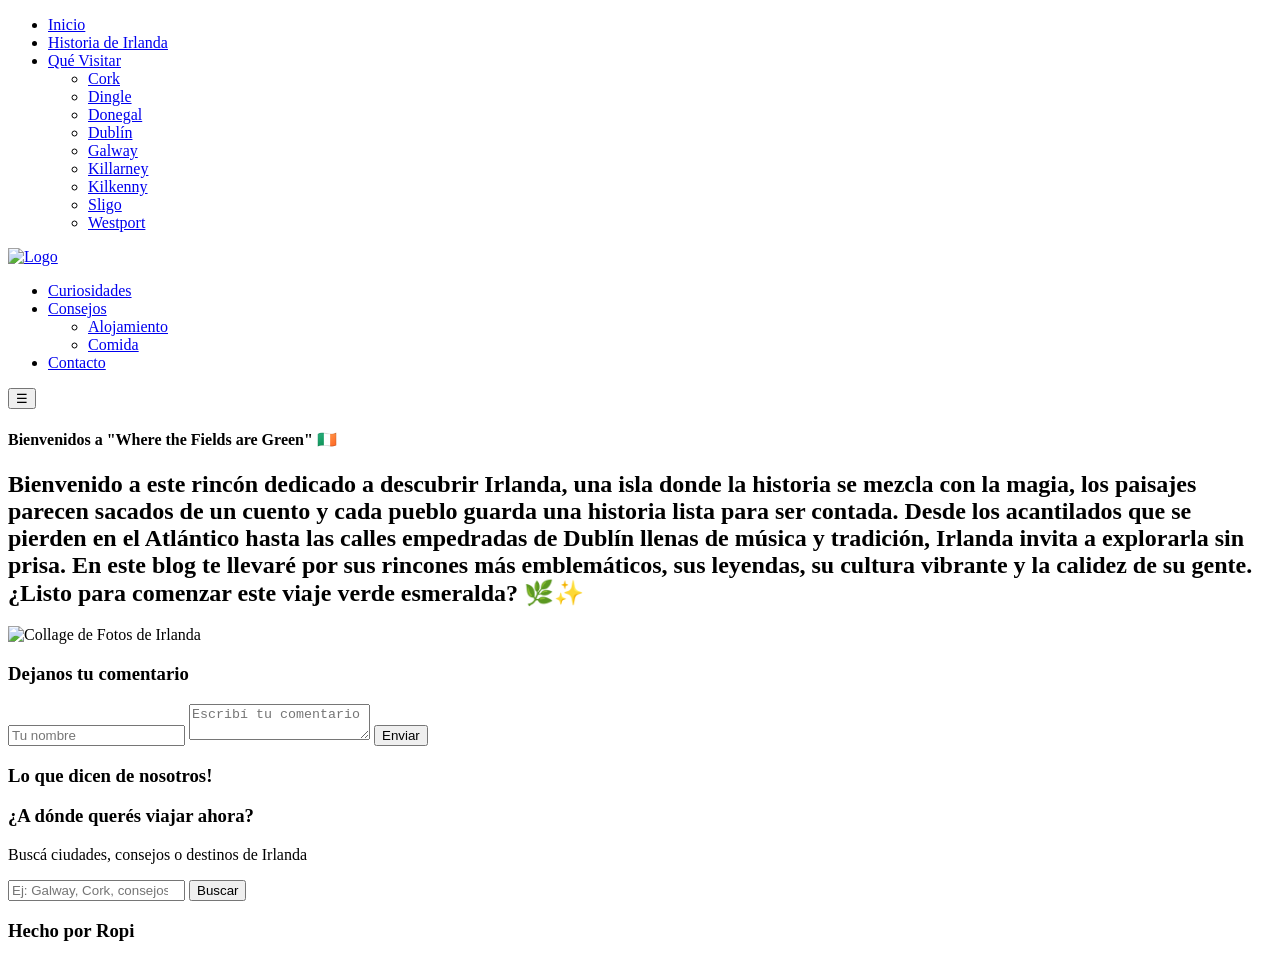
==== pages/main.html @ 77e26f82 "inicio de proyecto" ====
<!DOCTYPE html>
<html lang="en">

<head>
    <meta charset="UTF-8">
    <meta name="viewport" content="width=device-width, initial-scale=1.0">
    <script defer src="./js/main.js"></script>
    <script defer src="./js/comments.js"></script>
    <title>the CR crowd</title>

    <link rel="shortcut icon" href="./assets/Trebol.png" type="image/x-icon">


    <link rel="stylesheet" href="./style/style.css">


</head>

<body>
    <!---- dentro del header me gustaria tener el logo en el medio y la navegacion si se puede hacerlo con menu desplegable 

    las secciones pueden ser:
    historia de irlanda/los mejores lugares para visitar/comida y alojamiento/consejos
    
    tener como referencia https://www.mibauldeblogs.com/ -->

    <header class="header">

       <nav class="navbar">
            <ul class="nav-left">
                <li><a href="./index.html">Inicio</a></li>
                <li><a href="./pages/historia.html">Historia de Irlanda</a></li>
                <li class="dropdown">
                    <a href="./pages/lugares.html">Qué Visitar</a>

                    <ul class="dropdown-menu">
                        <li><a href="./pages/lugares/cork.html">Cork</a></li>
                        <li><a href="./pages/lugares/dingle.html">Dingle</a></li>
                        <li><a href="./pages/lugares/donegal.html">Donegal</a></li>
                        <li><a href="./pages/lugares/dublin.html">Dublín</a></li>
                        <li><a href="./pages/lugares/galway.html">Galway</a></li>
                        <li><a href="./pages/lugares/killarney.html">Killarney</a></li>
                        <li><a href="./pages/lugares/kilkenny.html">Kilkenny</a></li>
                        <li><a href="./pages/lugares/sligo.html">Sligo</a></li>
                        <li><a href="./pages/lugares/westport.html">Westport</a></li>
                    </ul>
                </li>

            </ul>
            <div class="logo1">
                <a href="./index.html"><img src="./assets/Logo-1.png" alt="Logo"></a>
            </div>

            <ul class="nav-right">
                <li class="dropdown"><a href="./pages/curiosidades.html">Curiosidades</a>
                </li>

                <li class="dropdown"><a href="./pages/tips.html">Consejos</a>
                    <ul class="dropdown-menu">
                        <li><a href="./pages/alojamiento.html">Alojamiento</a></li>
                        <li><a href="./pages/comida.html">Comida</a></li>

                    </ul>
                </li>
                <li><a href="./pages/contacto.html">Contacto</a></li>
            </ul>

            <button class="hamburger" id="hamburger">☰</button>

        </nav>

      
    </header>



    <main>
        <div class="inicio">
<h4> Bienvenidos a "Where the Fields are Green" 🇮🇪</h4>
            <h2 class="bienvenida">
                Bienvenido a este rincón dedicado a descubrir Irlanda, una isla donde la historia se mezcla con la
                magia, los paisajes parecen sacados de un cuento y cada pueblo guarda una historia lista para ser
                contada. Desde los acantilados que se pierden en el Atlántico hasta las calles empedradas de Dublín
                llenas de música y tradición, Irlanda invita a explorarla sin prisa. En este blog te llevaré por sus
                rincones más emblemáticos, sus leyendas, su cultura vibrante y la calidez de su gente. ¿Listo para
                comenzar este viaje verde esmeralda? 🌿✨

          
            </h2>
            <img src="./assets/Inicio1.webp" alt="Collage de Fotos de Irlanda">

            <section class="sectionComentarios">
                <h3 class="tituloComentario">Dejanos tu comentario</h3>
    
                <form id="formComentario" class="formComentario">
                    <input type="text" id="nombre" placeholder="Tu nombre" required>
                    <textarea id="comentario" placeholder="Escribí tu comentario" required></textarea>
                    <button type="submit">Enviar</button>
                </form>
    
                <div id="listaComentarios" class="lista-comentarios">
                    <h3 class="tituloComentario">Lo que dicen de nosotros!</h3>
                </div>
            </section>

            <!-- en el footer o final de main me gustaria q hubiera una seccion de busqueda como en https://happytowander.com/travel-guides/-->
            <section class="busqueda">
                <h3>¿A dónde querés viajar ahora?</h3>
                <p>Buscá ciudades, consejos o destinos de Irlanda</p>

                <form class="busqueda-form">
                    <input type="search" name="s" placeholder="Ej: Galway, Cork, consejos..." required>
                    <button type="submit">Buscar</button>
                </form>
            </section>

    </main>

    <footer>
        <div class="footer">
            <h3>Hecho por Ropi</h3>
        </div>

    </footer>
    <script src="https://cdn.jsdelivr.net/npm/sweetalert2@11"></script>
</body>

</html>
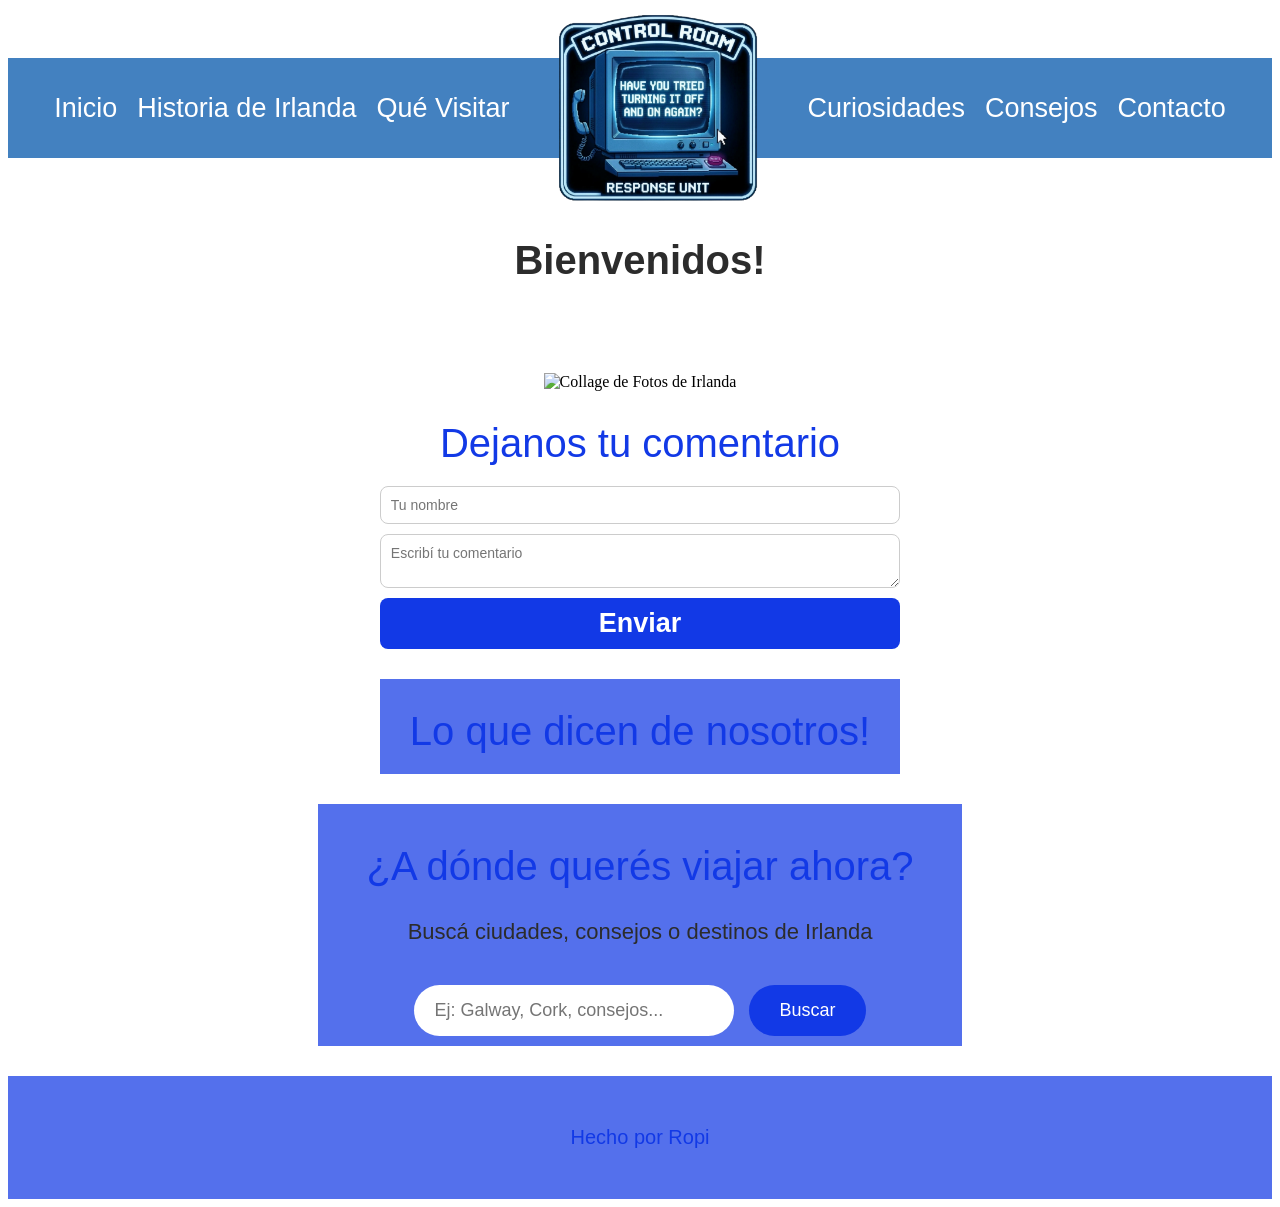
==== commit ad0c5e8b: "formato de pantalla de login y logo" ====
--- a/pages/main.html
+++ b/pages/main.html
@@ -8,22 +8,16 @@
     <script defer src="./js/comments.js"></script>
     <title>the CR crowd</title>
 
-    <link rel="shortcut icon" href="./assets/Trebol.png" type="image/x-icon">
+    <link rel="shortcut icon" href="../assets/LogoCRAzul.png" type="image/x-icon">
 
 
-    <link rel="stylesheet" href="./style/style.css">
+    <link rel="stylesheet" href="../style/style.css">
 
 
 </head>
 
 <body>
-    <!---- dentro del header me gustaria tener el logo en el medio y la navegacion si se puede hacerlo con menu desplegable 
-
-    las secciones pueden ser:
-    historia de irlanda/los mejores lugares para visitar/comida y alojamiento/consejos
-    
-    tener como referencia https://www.mibauldeblogs.com/ -->
-
+ 
     <header class="header">
 
        <nav class="navbar">
@@ -48,7 +42,7 @@
 
             </ul>
             <div class="logo1">
-                <a href="./index.html"><img src="./assets/Logo-1.png" alt="Logo"></a>
+                <a href="./main.html"><img src="../assets/LogoCRAzul.png" alt="Logo"></a>
             </div>
 
             <ul class="nav-right">
@@ -65,8 +59,6 @@
                 <li><a href="./pages/contacto.html">Contacto</a></li>
             </ul>
 
-            <button class="hamburger" id="hamburger">☰</button>
-
         </nav>
 
       
@@ -76,16 +68,8 @@
 
     <main>
         <div class="inicio">
-<h4> Bienvenidos a "Where the Fields are Green" 🇮🇪</h4>
+<h4> Bienvenidos!</h4>
             <h2 class="bienvenida">
-                Bienvenido a este rincón dedicado a descubrir Irlanda, una isla donde la historia se mezcla con la
-                magia, los paisajes parecen sacados de un cuento y cada pueblo guarda una historia lista para ser
-                contada. Desde los acantilados que se pierden en el Atlántico hasta las calles empedradas de Dublín
-                llenas de música y tradición, Irlanda invita a explorarla sin prisa. En este blog te llevaré por sus
-                rincones más emblemáticos, sus leyendas, su cultura vibrante y la calidez de su gente. ¿Listo para
-                comenzar este viaje verde esmeralda? 🌿✨
-
-          
             </h2>
             <img src="./assets/Inicio1.webp" alt="Collage de Fotos de Irlanda">
 
--- a/style/style.css
+++ b/style/style.css
@@ -0,0 +1,682 @@
+@import url('https://fonts.googleapis.com/css2?family=Borel&family=Cookie&family=Geom:ital,wght@0,300..900;1,300..900&display=swap');
+@import url('https://fonts.googleapis.com/css2?family=Borel&family=Cookie&family=Eagle+Lake&family=Geom:ital,wght@0,300..900;1,300..900&display=swap');
+
+/*DATA DE LAS FUENTES*/
+
+/*
+.borel-regular {
+    font-family: "Borel", cursive;
+    font-weight: 400;
+    font-style: normal;
+  }
+
+  .cookie-regular {
+    font-family: "Cookie", cursive;
+    font-weight: 400;
+    font-style: normal;
+  }
+
+  
+.geom-<uniquifier> {
+    font-family: "Geom", sans-serif;
+    font-optical-sizing: auto;
+    font-weight: <weight>;
+    font-style: normal;
+  }
+
+  FONT DE ESTILO CELTA
+  .eagle-lake-regular {
+    font-family: "Eagle Lake", serif;
+    font-weight: 400;
+    font-style: normal;
+  }
+  */
+
+* {
+    margin: 5;
+    padding: 0;
+    box-sizing: border-box;
+
+}
+
+/*LOGIN PAGE*/
+
+#login{
+    display: flex;
+    flex-direction: column;
+    align-items: center;
+}
+.tituloLogin {
+    font-size: 40px;
+    padding: 0;
+    /*margin-bottom: 20px;*/
+    color: #4381c0;
+}
+
+.formLogin {
+    display: flex;
+    flex-direction: column;
+    gap: 15px;
+    /*margin-bottom: 30px;
+    margin-top: 30px;*/
+
+
+    max-width: 330px;
+    padding: 1rem;
+
+    justify-content: center;
+    align-items: center;
+}
+
+.formLogin input,
+.formLogin textarea {
+    font-family: "Geom", sans-serif;
+    padding: 10px;
+    border-radius: 8px;
+    border: 1px solid #ccc;
+    font-size: 14px;
+}
+
+.formLogin button {
+    font-family: "Geom", sans-serif;
+    font-weight: 500;
+    font-size: 3vh;
+    padding: 10px;
+    border: none;
+    border-radius: 8px;
+    background-color: #4381c0;
+    color: white;
+    font-weight: bold;
+    cursor: pointer;
+    transition: 0.3s;
+}
+
+.formLogin button:hover {
+    background-color: #5470ec;
+}
+
+.logoLogin{
+    width: 20vw;
+}
+
+
+
+
+
+
+
+
+
+
+
+
+/*HEADER*/
+
+.header {
+    width: 100%;
+    height: 200px;
+    position: sticky;
+    padding-top: 50px;
+
+    /*border-bottom: 1px solid #e5e5e5;*/
+    top: 0;
+    z-index: 1000;
+
+}
+
+.navbar {
+    display: flex;
+    flex-direction: row;
+    align-items: center;
+    justify-content: space-evenly;
+    background-color: #4381c0;
+    height: 100px;
+}
+
+.nav-left {
+    display: flex;
+    flex-direction: row;
+    align-items: center;
+    justify-content: space-between;
+    /*padding: 30px;*/
+    gap: 20px;
+
+    list-style-type: none;
+}
+
+.nav-left li {
+    position: relative;
+}
+
+.nav-left a {
+    color: white;
+    font-family: "Geom", sans-serif;
+    font-weight: 500;
+    font-size: 3vh;
+    text-decoration: none;
+}
+
+.nav-left a:hover {
+    color: #0c238a;
+}
+
+.nav-right {
+    display: flex;
+    flex-direction: row;
+    align-items: center;
+    justify-content: space-between;
+    /*padding: 10px;*/
+    gap: 20px;
+
+    list-style-type: none;
+}
+
+.nav-right a {
+    color: white;
+    font-family: "Geom", sans-serif;
+    font-weight: 500;
+    font-size: 3vh;
+
+    text-decoration: none;
+}
+
+.nav-right a:hover {
+    color:#0c238a;
+}
+
+.logo1 img {
+    height: 200px;
+}
+
+/*DROPDOWN*/
+
+.dropdown .dropdown-menu {
+    display: none;
+    position: absolute;
+    background: white;
+    padding: 10px 0;
+    margin: 0;
+    list-style: none;
+    border-radius: 6px;
+    box-shadow: 0 4px 10px rgba(0, 0, 0, 0.15);
+}
+
+.dropdown:hover .dropdown-menu {
+    display: block;
+}
+
+.dropdown-menu li a {
+    display: block;
+    padding: 8px 20px;
+    color: #1239e6;
+    text-decoration: none;
+    white-space: nowrap;
+}
+
+.dropdown-menu li a:hover {
+    background: #eee;
+}
+
+/*MAIN - ESTILOS COMUNES PARA TODOS (O CASI!)*/
+
+.inicio {
+    display: flex;
+    flex-direction: column;
+    align-items: center;
+    justify-content: space-evenly;
+    background-color: white;
+}
+
+h2 {
+    color: #1239e6;
+    font-family: "Geom", sans-serif;
+    font-weight: 500;
+    font-size: 100px;
+
+}
+
+h2.bienvenida {
+    color: rgb(44, 44, 44);
+    font-family: "Geom", sans-serif;
+    font-weight: 500;
+    font-size: 3vh;
+    padding: 10px;
+    margin: 20px;
+}
+
+h3 {
+    color: rgb(44, 44, 44);
+    font-family: "Geom", sans-serif;
+    font-weight: 500;
+    font-size: 30px;
+    padding: 20px;
+    text-align: center;
+    margin: 30px;
+
+}
+
+.copete {
+    background-color: rgb(177, 177, 177);
+}
+
+h4 {
+    color: rgb(44, 44, 44);
+    font-family: "Geom", sans-serif;
+    font-weight: 900;
+    font-size: 40px;
+    padding-left: 20px;
+    padding-right: 20px;
+    margin: 30px;
+    text-align: center;
+}
+
+p {
+    color: rgb(44, 44, 44);
+    font-family: "Geom", sans-serif;
+    font-weight: 500;
+    font-size: 3vh;
+    padding-left: 50px;
+    padding-right: 50px;
+    margin: 30px;
+}
+
+.link {
+    color: rgb(44, 44, 44);
+    font-family: "Geom", sans-serif;
+    font-weight: 500;
+    font-size: 30px;
+    text-decoration: none;
+    padding: 10px;
+}
+
+a:hover {
+    color: 1239e6;
+}
+
+.imagenCiudad {
+    width: 50vw;
+}
+
+.descubre {
+    color: white;
+    font-family: "Geom", sans-serif;
+    font-size: 30px;
+    text-align: center;
+    text-decoration: none;
+    border: none;
+    background-color: #5470ec;
+    padding: 20px;
+    margin: 20px;
+}
+
+/*HISTORIA*/
+
+.historia {
+    display: flex;
+    flex-direction: column;
+    align-items: center;
+    justify-content: center;
+    justify-items: center;
+}
+
+/*CURIOSIDADES*/
+
+.curiosidades {
+    display: flex;
+    flex-direction: column;
+    align-items: center;
+    justify-content: center;
+    justify-items: center;
+}
+
+.listaTexto {
+    color: rgb(44, 44, 44);
+    font-family: "Geom", sans-serif;
+    font-weight: 500;
+    font-size: 3vh;
+    padding-left: 50px;
+    padding-right: 50px;
+    margin: 30px;
+}
+
+/*CONTACTO*/
+.contacto {
+    display: flex;
+    flex-direction: column;
+    align-items: center;
+    justify-content: center;
+    justify-items: center;
+}
+
+#miFormulario {
+    display: flex;
+    flex-direction: column;
+    align-items: center;
+    justify-content: center;
+    justify-items: center;
+}
+
+.introContacto {
+    color: rgb(44, 44, 44);
+    font-family: "Geom", sans-serif;
+    font-weight: 500;
+    font-size: 3vh;
+    padding-left: 50px;
+    padding-right: 50px;
+    margin: 30px;
+    text-align: center;
+}
+
+label {
+    color: white;
+    font-family: "Geom", sans-serif;
+    font-size: 15px;
+    text-align: center;
+    text-decoration: none;
+    border: none;
+    background-color: #5470ec;
+    padding: 5px;
+    margin: 5px;
+}
+
+.buttonform {
+    color: #1239e6;
+    font-family: "Geom", sans-serif;
+    font-size: 15px;
+    text-align: center;
+    text-decoration: none;
+    border: none;
+    background-color: #5470ec;
+    padding: 5px;
+    margin: 5px;
+}
+
+.buttonform:hover {
+    color: #1239e6;
+    opacity: 50%;
+}
+
+#miFormulario input,
+#miFormulario textarea {
+    font-family: "Geom", sans-serif;
+    padding: 10px;
+    border-radius: 8px;
+    border: 1px solid #ccc;
+    font-size: 14px;
+}
+
+#miFormulario input.buttonform {
+    font-family: "Geom", sans-serif;
+    font-weight: 500;
+    font-size: 2vh;
+    padding: 10px;
+    border: none;
+    border-radius: 8px;
+    background-color: #1239e6;
+    color: white;
+    font-weight: bold;
+    cursor: pointer;
+    transition: 0.3s;
+}
+
+#miFormulario label {
+    font-family: "Geom", sans-serif;
+    font-weight: 500;
+    font-size: 3vh;
+    padding: 10px;
+    border: none;
+    border-radius: 8px;
+    background-color: #5470ec;
+    color: white;
+}
+
+
+/*ESTILO DE PAGINAS BAJO CONSTRUCCION*/
+
+.alojamiento {
+    display: flex;
+    flex-direction: column;
+    align-items: center;
+    justify-content: center;
+    justify-items: center;
+}
+
+.comida {
+    display: flex;
+    flex-direction: column;
+    align-items: center;
+    justify-content: center;
+    justify-items: center;
+}
+
+.tips {
+    display: flex;
+    flex-direction: column;
+    align-items: center;
+    justify-content: center;
+    justify-items: center;
+}
+
+/*COMENTARIOS*/
+
+
+.tituloComentario {
+    font-size: 40px;
+    padding: 0;
+    margin-bottom: 20px;
+    color: #1239e6;
+}
+
+.formComentario {
+    display: flex;
+    flex-direction: column;
+    gap: 10px;
+    margin-bottom: 30px;
+}
+
+.formComentario input,
+.formComentario textarea {
+    font-family: "Geom", sans-serif;
+    padding: 10px;
+    border-radius: 8px;
+    border: 1px solid #ccc;
+    font-size: 14px;
+}
+
+
+
+.formComentario button {
+    font-family: "Geom", sans-serif;
+    font-weight: 500;
+    font-size: 3vh;
+    padding: 10px;
+    border: none;
+    border-radius: 8px;
+    background-color: #1239e6;
+    color: white;
+    font-weight: bold;
+    cursor: pointer;
+    transition: 0.3s;
+}
+
+.formComentario button:hover {
+    background-color: #5470ec;
+}
+
+/* Tarjetas de comentarios */
+.comentario-card {
+    background-color: white;
+    padding: 15px;
+    border-radius: 12px;
+    margin-bottom: 15px;
+    box-shadow: 0 4px 10px rgba(0, 0, 0, 0.08);
+    width: 400px;
+    align-items: center;
+
+}
+
+.comentario-nombre {
+    font-family: "Geom", sans-serif;
+    font-weight: bold;
+    margin-bottom: 5px;
+    color: #1239e6;
+}
+
+.comentario-texto {
+    font-family: "Geom", sans-serif;
+    font-size: 14px;
+    color: #333;
+}
+
+.lista-comentarios {
+    background-color: #5470ec;
+    display: flex;
+    flex-direction: column;
+    align-items: center;
+    justify-content: center;
+}
+
+/* SECCIÓN DE BÚSQUEDA */
+
+.busqueda {
+    background-color: #5470ec;
+    margin: 30px;
+    padding: 10px;
+    text-align: center;
+
+}
+
+.busqueda h3 {
+    font-size: 40px;
+    padding: 0;
+    margin-bottom: 20px;
+    color: #1239e6;
+}
+
+.busqueda p {
+    font-family: "Geom", sans-serif;
+    font-size: 22px;
+    margin-bottom: 40px;
+    color: rgb(44, 44, 44);
+}
+
+.busqueda-form {
+    display: flex;
+    justify-content: center;
+    gap: 15px;
+    flex-wrap: wrap;
+}
+
+.busqueda-form input {
+    width: 320px;
+    max-width: 90%;
+    padding: 15px 20px;
+    font-size: 18px;
+    border-radius: 30px;
+    border: none;
+    outline: none;
+}
+
+.busqueda-form button {
+    padding: 15px 30px;
+    font-family: "Geom", sans-serif;
+    font-size: 18px;
+    border-radius: 30px;
+    border: none;
+    cursor: pointer;
+    background-color: #1239e6;
+    color: white;
+}
+
+.busqueda-form button:hover {
+    background-color: #1f5f2a;
+}
+
+
+.busqueda-form:hover {
+    color: #5470ec;
+}
+
+/*PREFOOTER*/
+.preFooter {
+    display: flex;
+    flex-direction: column;
+    align-items: center;
+}
+
+/*FOOTER*/
+
+footer {
+    display: flex;
+    background-color: #5470ec;
+    justify-content: center;
+    align-items: center;
+}
+
+footer h3 {
+    color: #1239e6;
+    font-family: "Geom", sans-serif;
+    font-weight: 500;
+    font-size: 20px;
+    text-align: center;
+
+}
+
+/*CARD LUGARES*/
+
+.galeria {
+    display: flex;
+
+    gap: 15px;
+    justify-content: space-around;
+    align-items: center;
+    text-decoration: none;
+}
+
+.cardCiudad {
+    display: flex;
+    flex-direction: column;
+    justify-content: center;
+    align-items: center;
+    width: 25vw;
+    height: 700px;
+    background-color: #1239e6;
+
+}
+
+.tituloCard {
+    color: rgb(44, 44, 44);
+    font-family: "Geom", sans-serif;
+    font-weight: 900;
+    font-size: 40px;
+    margin: 20px;
+
+}
+
+.descripcionCard {
+    color: darkgreen;
+    font-family: "Geom", sans-serif;
+    font-weight: 500;
+    font-size: 20px;
+    text-align: center;
+    text-decoration: none;
+    margin: 20px;
+
+}
+
+.botonCard {
+    padding: 15px 30px;
+    font-family: "Geom", sans-serif;
+    font-size: 18px;
+    border-radius: 30px;
+    border: none;
+    cursor: pointer;
+    background-color: darkgreen;
+    color: white;
+    margin: 20px;
+}
+
+.imagenCardCiudad {
+    width: 25vw;
+
+}
